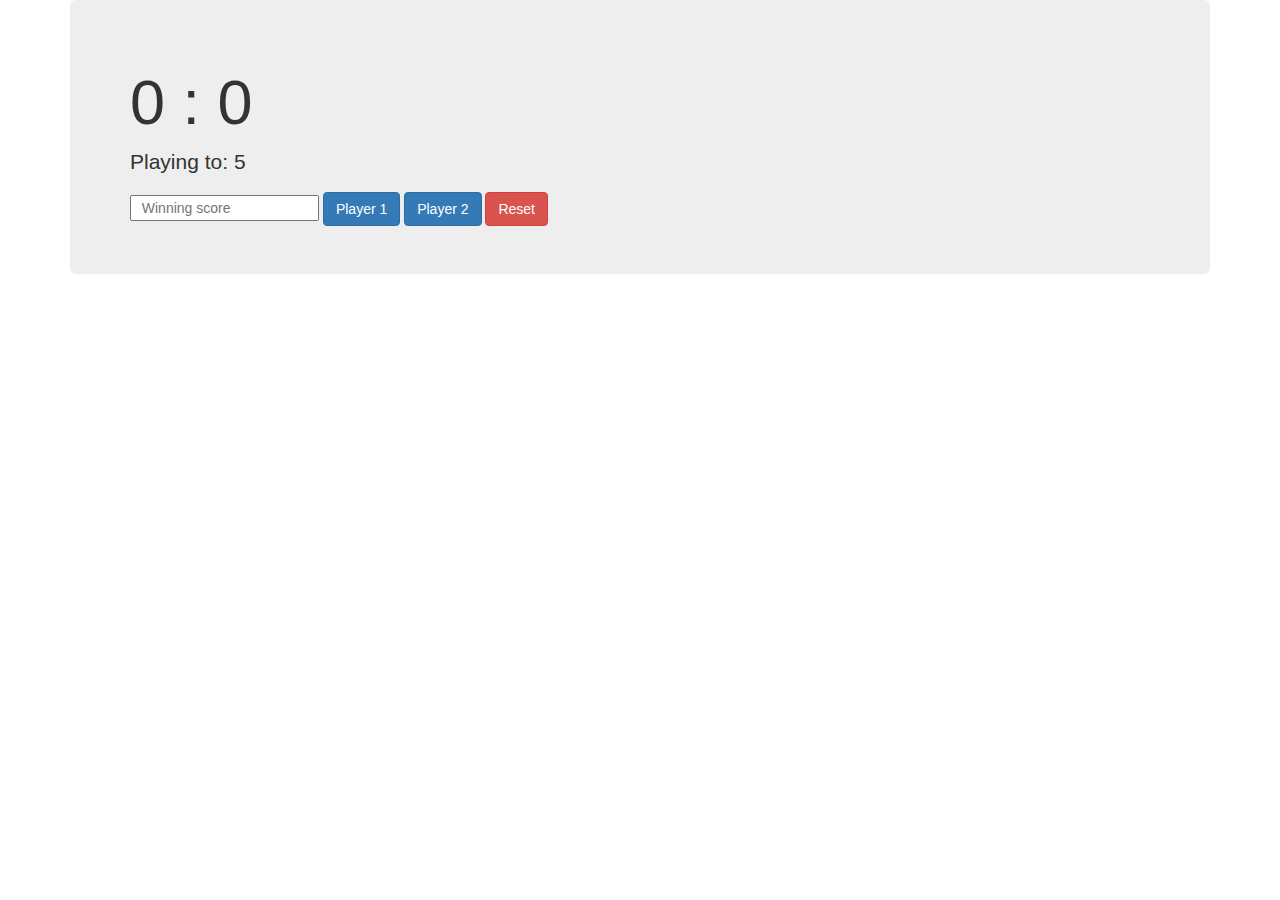
==== index.html @ 1e5caf5f "Rename ScoreKeeper.html to index.html" ====
<!DOCTYPE html>

<html>

<head>
	<meta charset="utf-8" viewport="width=device-width, initial-scale=1">
	<title> Score Keeper </title>
	<link rel="stylesheet" href="https://maxcdn.bootstrapcdn.com/bootstrap/3.3.7/css/bootstrap.min.css" integrity="sha384-BVYiiSIFeK1dGmJRAkycuHAHRg32OmUcww7on3RYdg4Va+PmSTsz/K68vbdEjh4u" crossorigin="anonymous">
	<link rel="stylesheet" type="text/css" href="ScoreKeeper.css">
</head>

<body>
	<div class="container">
	<div class="jumbotron">
		<h1> <span id="P1">0</span> : <span id="P2">0</span> </h1>
		<p> Playing to: <span id="mx_scr">5</span> </p>
		<input type="number" name="MaxScore" id="MxScr_inp" placeholder="  Winning score">
		<button class="btn btn-primary" id="pls1"> Player 1 </button>
		<button class="btn btn-primary" id="pls2"> Player 2 </button>
		<button class="btn btn-danger" id="reset"> Reset </button>
	</div>	
	</div>
	<script type="text/javascript" src="ScoreKeeper.js"></script>
</body>

</html>
---- ScoreKeeper.css ----
.Victory {
	color: GoldenRod;
}
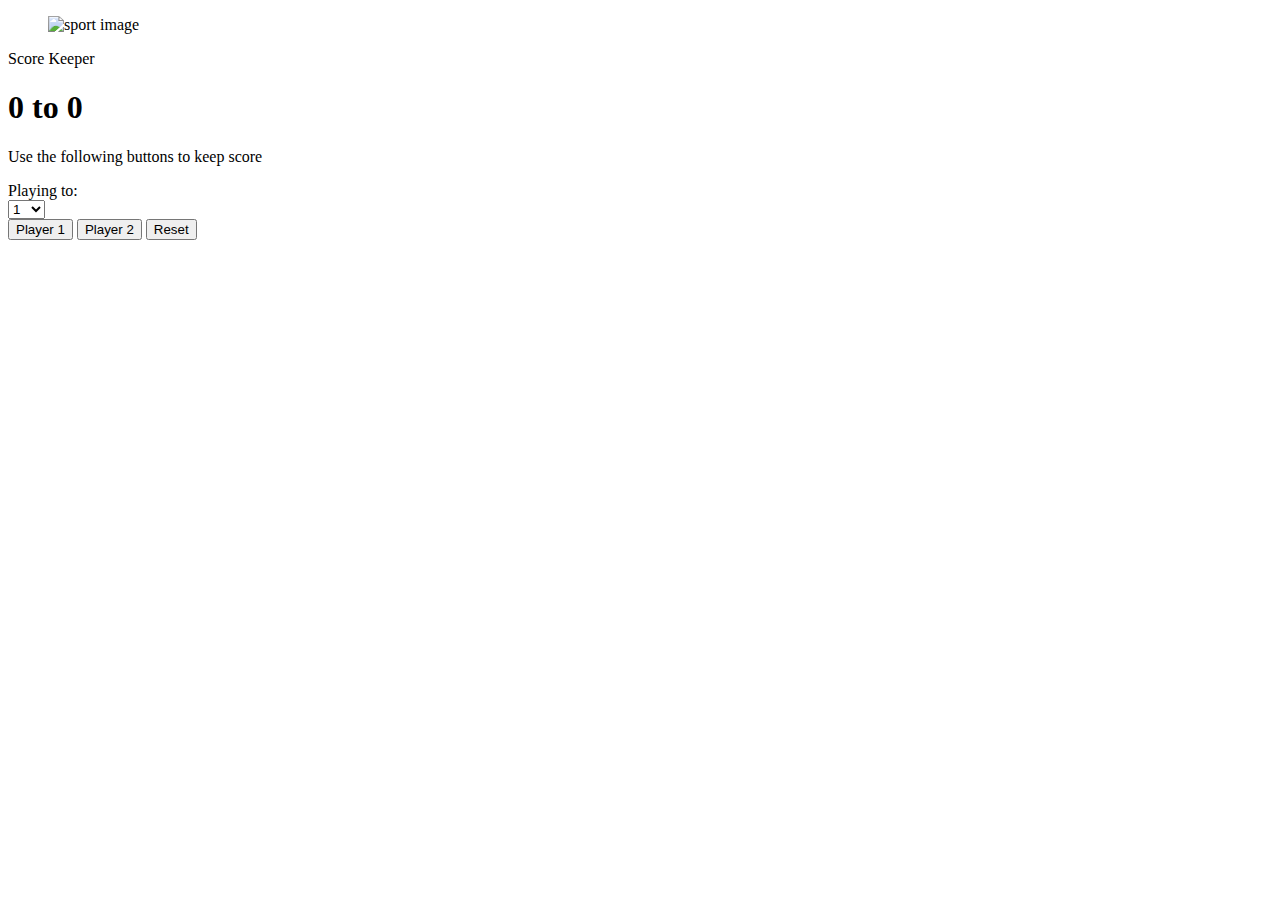
==== commit 2035ef7a: "upgrade UI" ====
--- a/index.html
+++ b/index.html
@@ -1,26 +1,66 @@
 <!DOCTYPE html>
-
-<html>
+<html lang="en">
 
 <head>
-	<meta charset="utf-8" viewport="width=device-width, initial-scale=1">
-	<title> Score Keeper </title>
-	<link rel="stylesheet" href="https://maxcdn.bootstrapcdn.com/bootstrap/3.3.7/css/bootstrap.min.css" integrity="sha384-BVYiiSIFeK1dGmJRAkycuHAHRg32OmUcww7on3RYdg4Va+PmSTsz/K68vbdEjh4u" crossorigin="anonymous">
-	<link rel="stylesheet" type="text/css" href="ScoreKeeper.css">
+    <meta charset="UTF-8">
+    <meta http-equiv="X-UA-Compatible" content="IE=edge">
+    <meta name="viewport" content="width=device-width, initial-scale=1.0">
+    <link rel="stylesheet" href="https://cdn.jsdelivr.net/npm/bulma@0.9.3/css/bulma.min.css">
+    <link rel="stylesheet" type="text/css" href="app.css"></link>
+    <title> Score Keeper </title>
 </head>
 
 <body>
-	<div class="container">
-	<div class="jumbotron">
-		<h1> <span id="P1">0</span> : <span id="P2">0</span> </h1>
-		<p> Playing to: <span id="mx_scr">5</span> </p>
-		<input type="number" name="MaxScore" id="MxScr_inp" placeholder="  Winning score">
-		<button class="btn btn-primary" id="pls1"> Player 1 </button>
-		<button class="btn btn-primary" id="pls2"> Player 2 </button>
-		<button class="btn btn-danger" id="reset"> Reset </button>
-	</div>	
-	</div>
-	<script type="text/javascript" src="ScoreKeeper.js"></script>
+    <section class="section">
+        <div class="container">
+            <div class="columns">
+                <div class="column is-half is-offset-one-quarter">
+                    <div class="card">
+                        <div class="card-image">
+                            <figure class="image is-2by1">
+                                <img src="https://www.timeshighereducation.com/student/sites/default/files/styles/default/public/different_sports.jpg?itok=RUc5EW5U" alt="sport image">
+                            </figure>
+                        </div>
+                        <header class="card-header">
+                            <p class="card-header-title">
+                                Score Keeper
+                            </p>
+                        </header>
+
+                        <div class="card-content">
+                            <div class="content">
+                                <h1 class="title is-1"> <span id="p1Disp"> 0 </span> to <span id="p2Disp"> 0 </span> </h1>
+                                <p class="subtitle"> Use the following buttons to keep score </p>
+
+                                <label class="label is-large is-inline" for="winScore"> Playing to: </label>
+                                <div class="select is-rounded">
+                                    <select name="winScore_inp" id="winScore"> 
+                                    <option value="1"> 1 </option>
+                                    <option value="2"> 2 </option>
+                                    <option value="3"> 3 </option>
+                                    <option value="4"> 4 </option>
+                                    <option value="5"> 5 </option>
+                                    <option value="6"> 6 </option>
+                                    <option value="7"> 7 </option>
+                                    <option value="8"> 8 </option>
+                                    <option value="9"> 9 </option>
+                                    <option value="10"> 10 </option>
+                                </select>
+                                </div>
+                            </div>
+                        </div>
+                        <footer class="card-footer">
+                            <button class="button is-primary card-footer-item" id="p1Btn"> Player 1 </button>
+                            <button class="button is-info card-footer-item" id="p2Btn"> Player 2 </button>
+                            <button class="button is-danger card-footer-item" id="resetBtn"> Reset </button>
+                        </footer>
+                    </div>
+                </div>
+            </div>
+        </div>
+    </section>
+
+    <script type="text/javascript" src="app.js"></script>
 </body>
 
-</html>
+</html>--- a/app.css
+++ b/app.css
@@ -0,0 +1,7 @@
+.win {
+    color: green;
+}
+
+.lose {
+    color: red;
+}